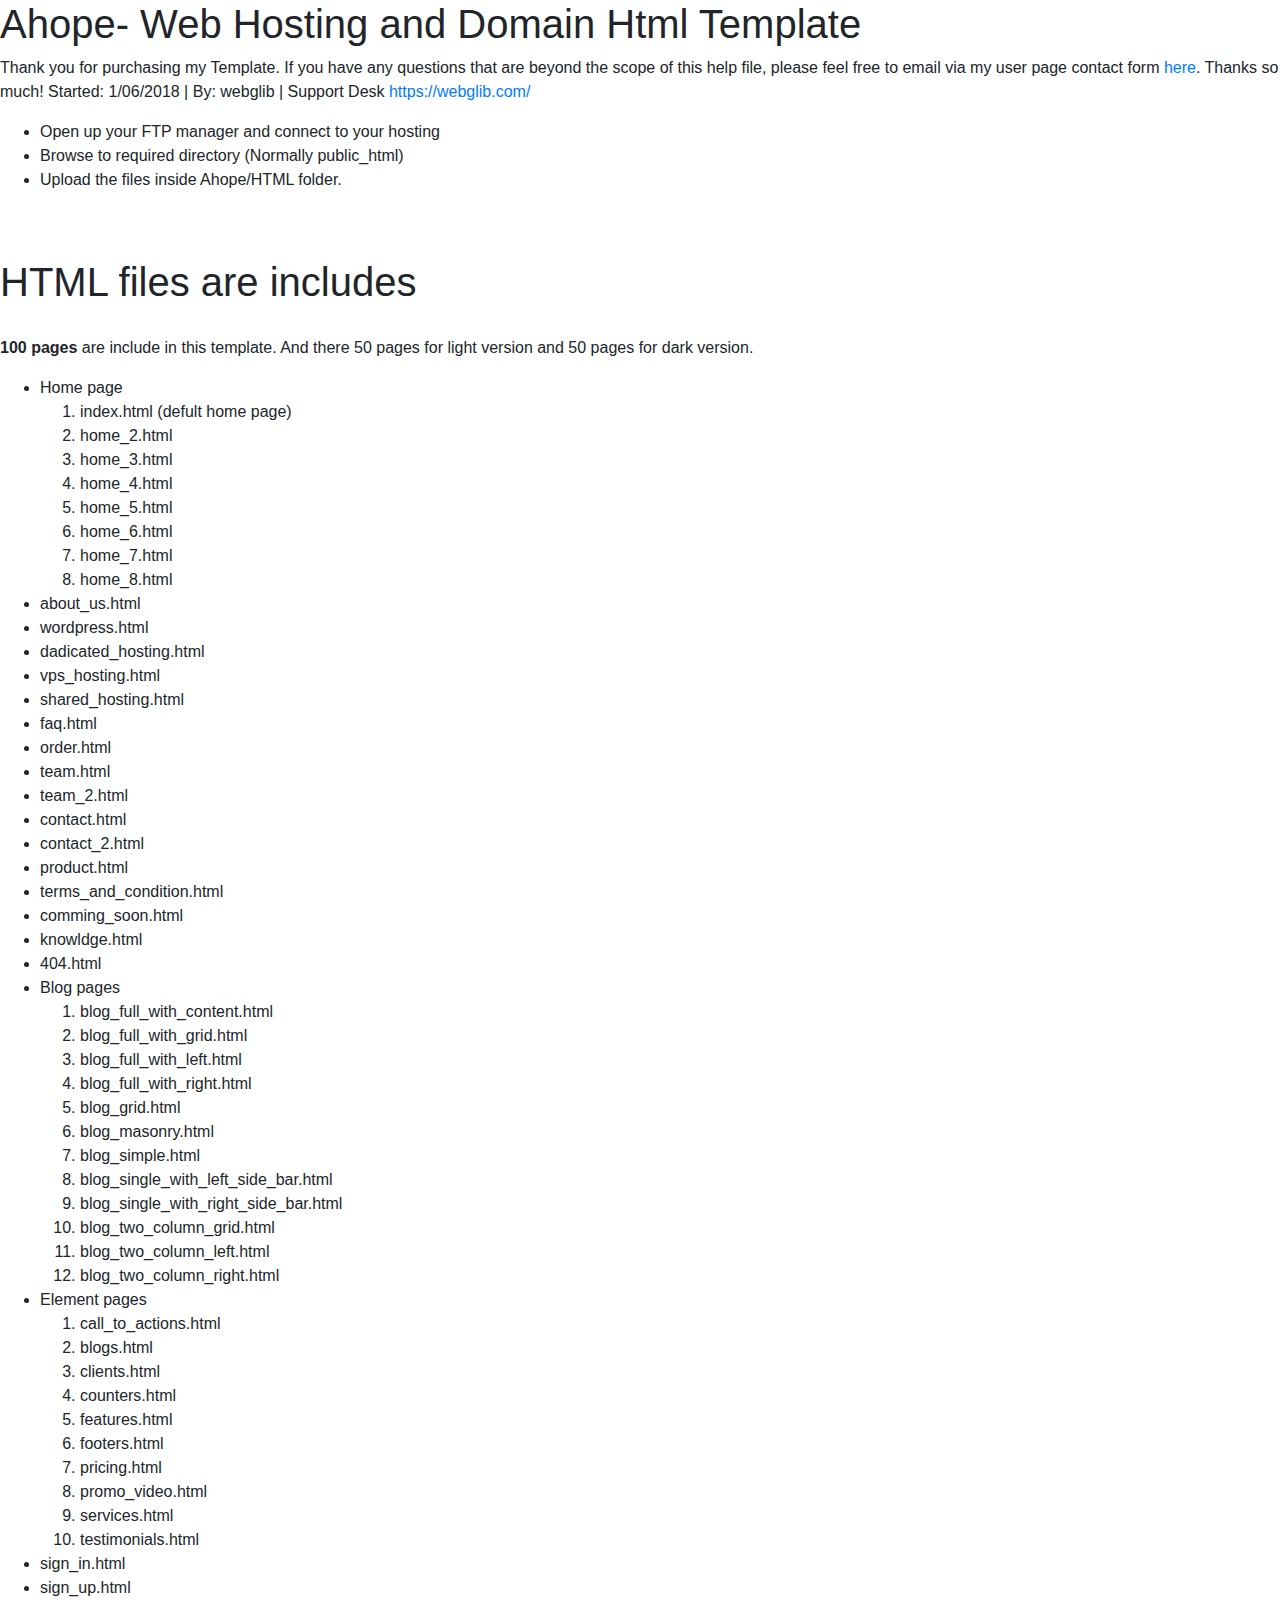
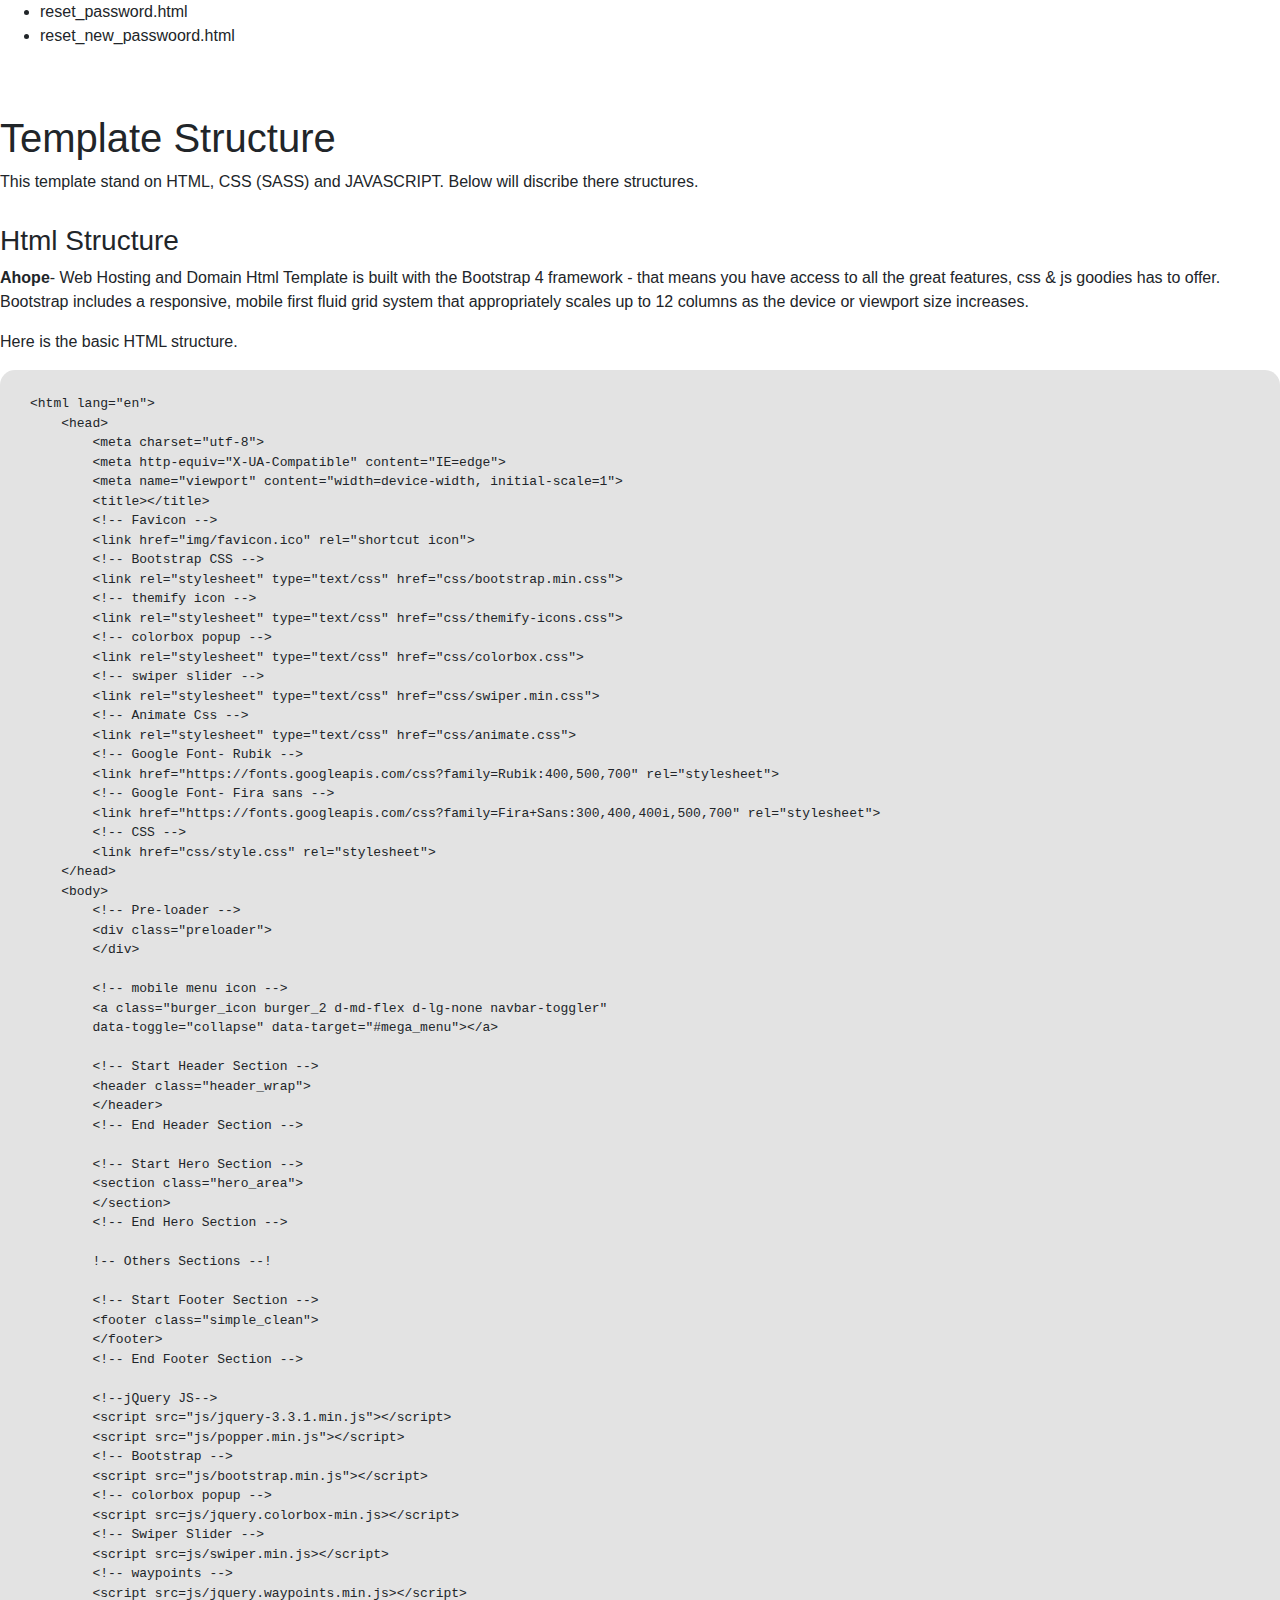
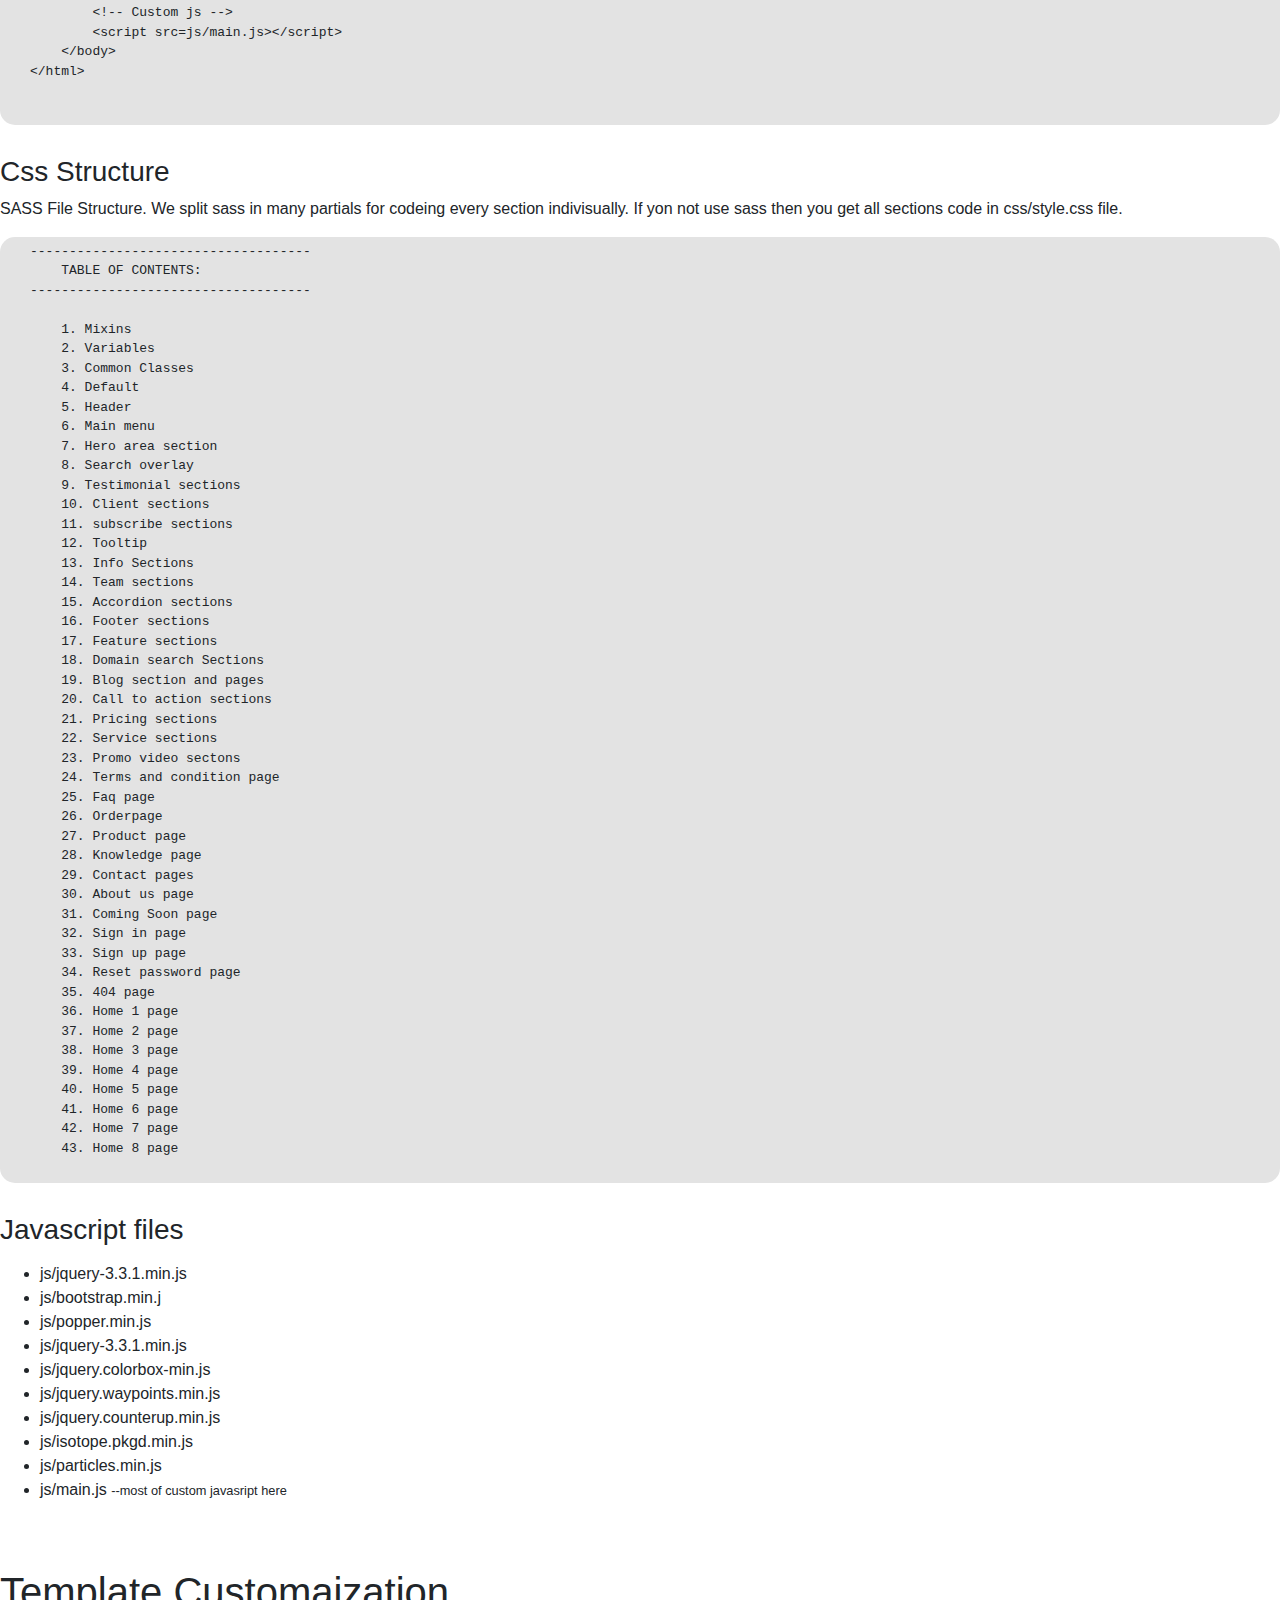
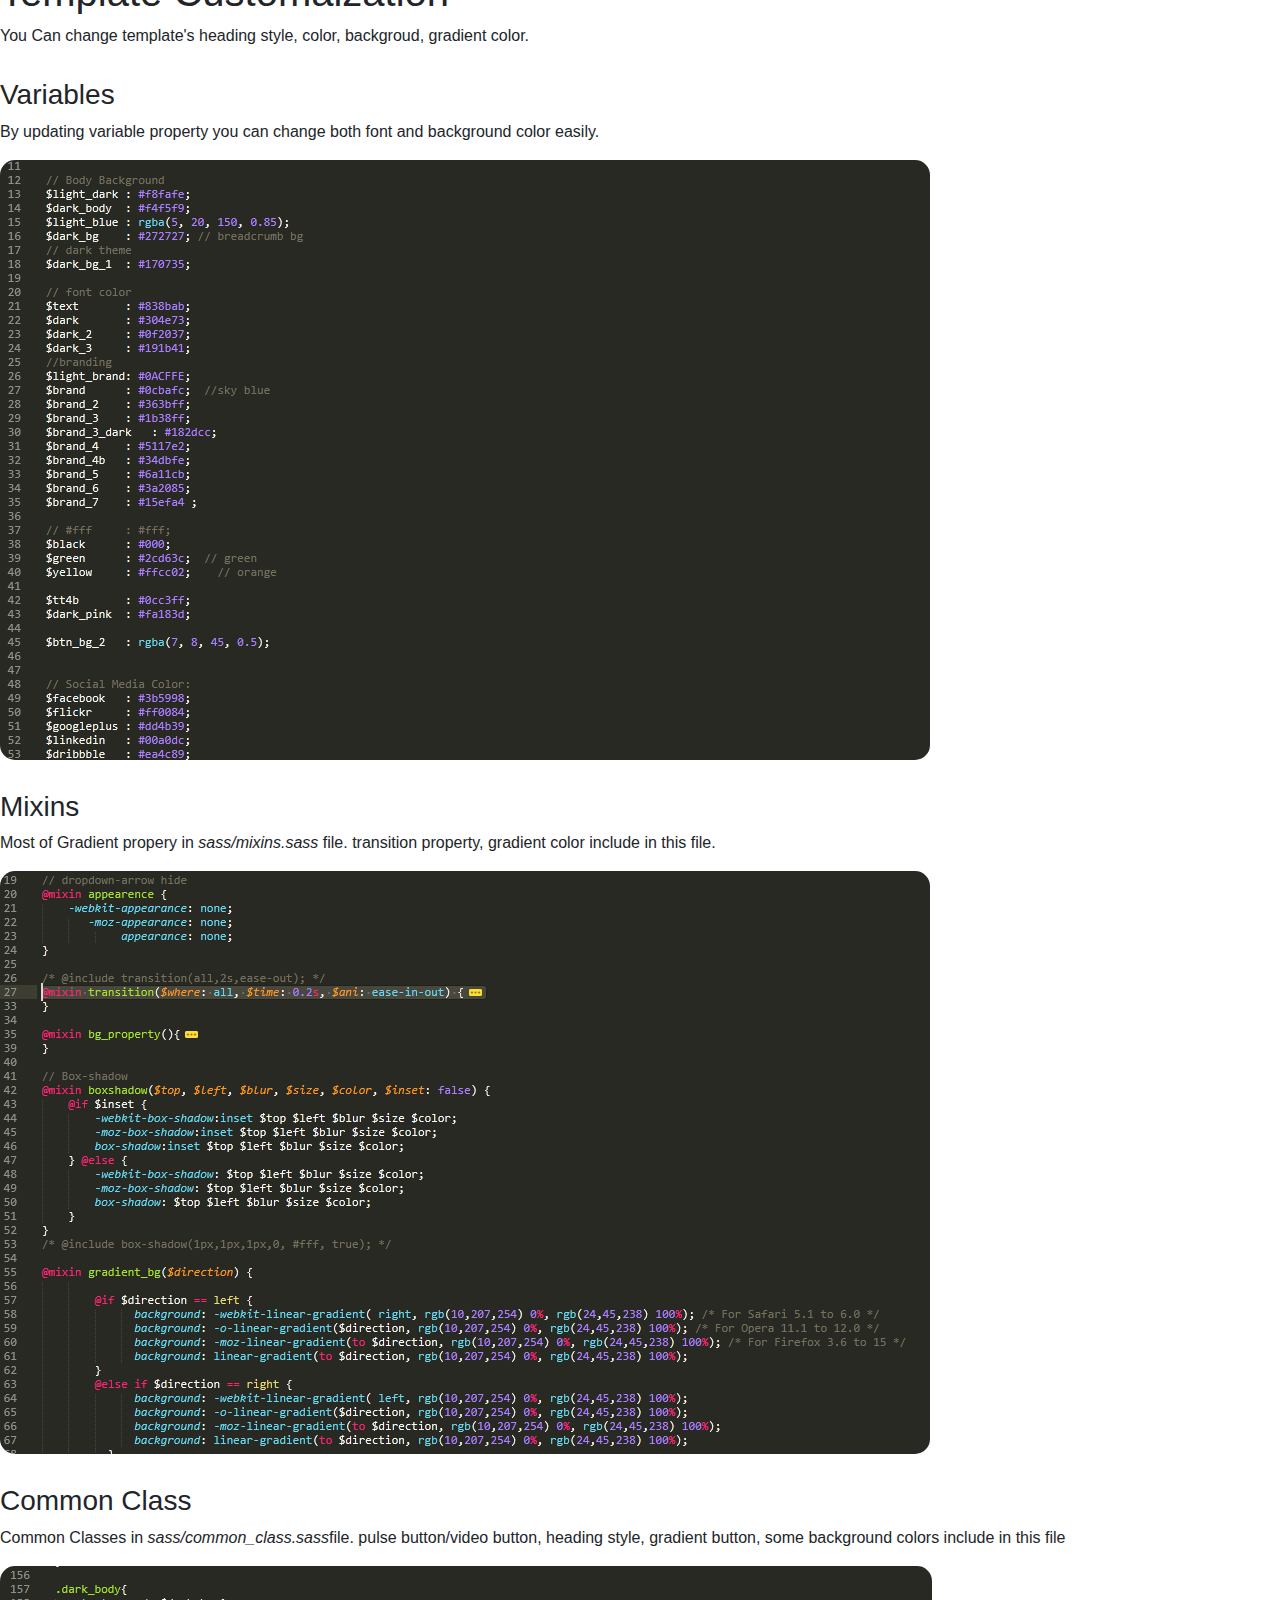
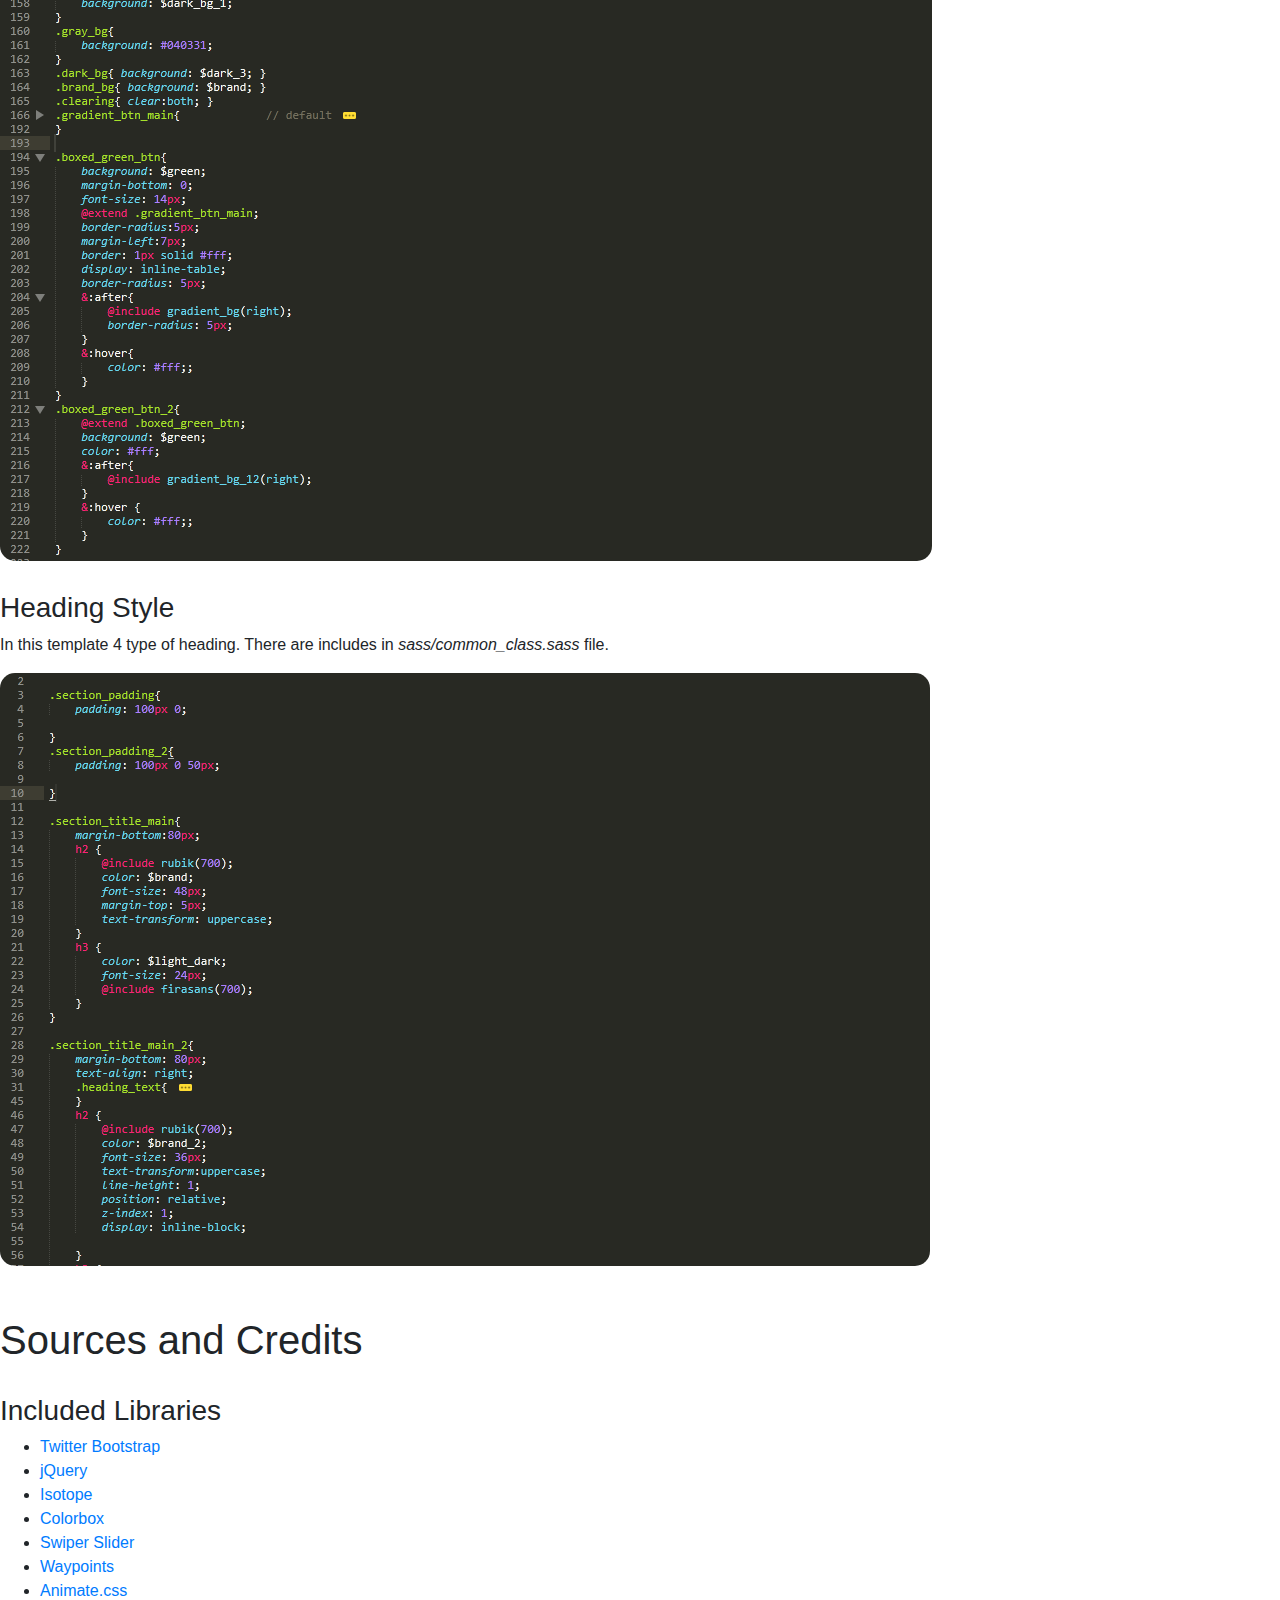
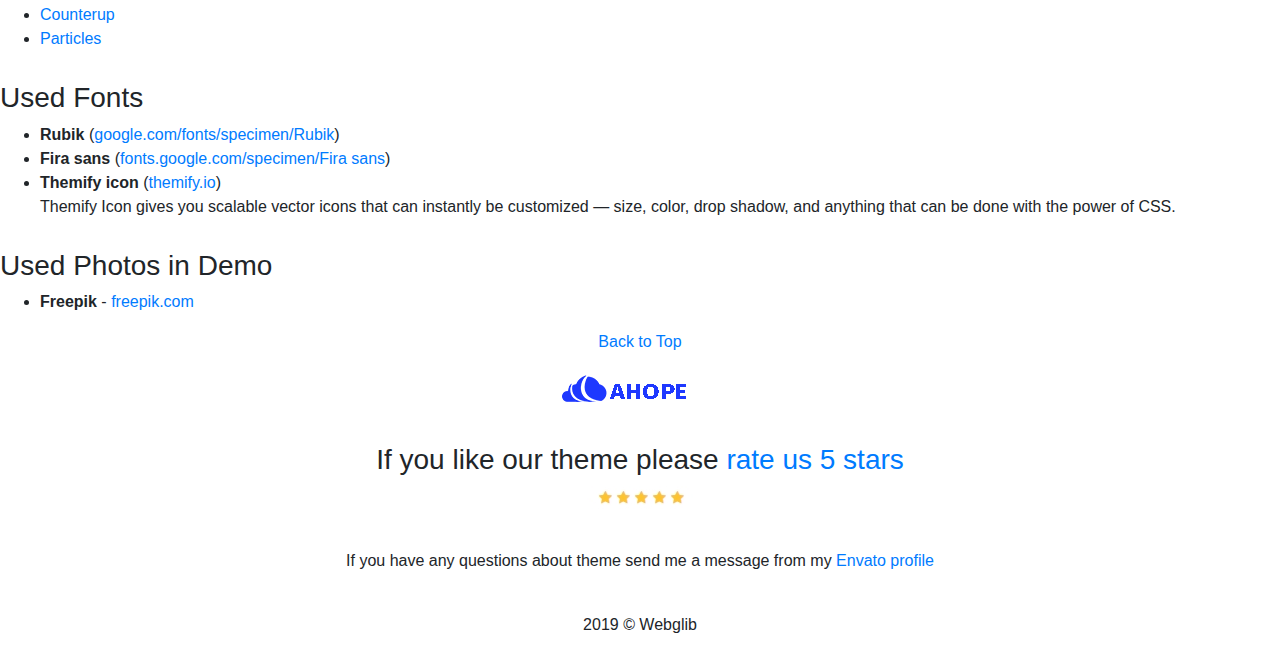
==== index.html @ 8641c1cf "all" ====
﻿<!doctype html>
<html lang="en">
<head>
	<meta charset="utf-8">
	<meta name="viewport" content="width=device-width, initial-scale=1.0">
	<title>Documentation</title>
	<link rel="stylesheet" type="text/css" href="css/bootstrap.min.css">
	<link rel="stylesheet" type="text/css" href="css/themify-icons.css">
	<link rel="stylesheet" type="text/css" href="css/style.css">
	<!-- HTML5 shim, for IE6-8 support of HTML5 elements -->
	<!--[if lt IE 9]>
		<script src="http://html5shim.googlecode.com/svn/trunk/html5.js"></script>
	<![endif]-->
</head>

<body data-spy="scroll">


			<h1>Ahope- Web Hosting and Domain Html Template</h1>
			<p>Thank you for purchasing my Template. If you have any questions that are beyond the scope of this help file, please feel free to email via my user page contact form <a href="#"> here</a>. Thanks so much! Started: 1/06/2018 | By: webglib | Support Desk <a href="#">https://webglib.com/</a></p>
		</div>
	</header>
	<div class="mainmanu">

			<li><a href="#customaization">Customaization</a></li>
			<li><a href="#credits">Sources and Credits</a></li>
		</ul>
	</div>


					</div>
					<ul>
						<li>Open up your FTP manager and connect to your hosting</li>
						<li>Browse to required directory (Normally public_html)</li>
						<li>Upload the files inside Ahope/HTML folder.</li>
					</ul>
				</section>
				<section id="includes">
					<div class="page-header">
						<h1>HTML files are includes</h1>
					</div>
					<p><strong>100 pages</strong> are include in this template. And there 50 pages for light version and 50 pages for dark version.</p>
					<ul>
						<li>
							Home page
							<ol>
								<li>index.html (defult home page)</li>
								<li>home_2.html</li>
								<li>home_3.html</li>
								<li>home_4.html</li>
								<li>home_5.html</li>
								<li>home_6.html</li>
								<li>home_7.html</li>
								<li>home_8.html</li>
							</ol>
						</li>
						<li>about_us.html</li>
						<li>wordpress.html</li>
						<li>dadicated_hosting.html</li>
						<li>vps_hosting.html</li>
						<li>shared_hosting.html</li>
						<li>faq.html</li>
						<li>order.html</li>
						<li>team.html</li>
						<li>team_2.html</li>
						<li>contact.html</li>
						<li>contact_2.html</li>
						<li>product.html</li>
						<li>terms_and_condition.html</li>
						<li>comming_soon.html</li>
						<li>knowldge.html</li>
						<li>404.html</li>
						<li>
							Blog pages
							<ol>
								<li>blog_full_with_content.html</li>
								<li>blog_full_with_grid.html</li>
								<li>blog_full_with_left.html</li>
								<li>blog_full_with_right.html</li>
								<li>blog_grid.html</li>
								<li>blog_masonry.html</li>
								<li>blog_simple.html</li>
								<li>blog_single_with_left_side_bar.html</li>
								<li>blog_single_with_right_side_bar.html</li>
								<li>blog_two_column_grid.html</li>
								<li>blog_two_column_left.html</li>
								<li>blog_two_column_right.html</li>
							</ol>
						</li>
						<li>
							Element pages
							<ol>
								<li>call_to_actions.html</li>
								<li>blogs.html</li>
								<li>clients.html</li>
								<li>counters.html</li>
								<li>features.html</li>
								<li>footers.html</li>
								<li>pricing.html</li>
								<li>promo_video.html</li>
								<li>services.html</li>
								<li>testimonials.html</li>
							</ol>
						</li>
						<li>sign_in.html</li>
						<li>sign_up.html</li>
						<li>reset_password.html</li>
						<li>reset_new_passwoord.html</li>
					</ul>
				</section>
				<section id="structure">
					<div class="page-header">
						<h1>Template Structure</h1>
						<p class="mb-3">This template stand on HTML, CSS (SASS) and JAVASCRIPT. Below will discribe there structures.</p>
					</div>
					<h3 class="sub_header">Html Structure</h3>
					<p><strong>Ahope</strong>- Web Hosting and Domain Html Template is built with the Bootstrap 4 framework - that means you have access to all the great features, css & js goodies has to offer. Bootstrap includes a responsive, mobile first fluid grid system that appropriately scales up to 12 columns as the device or viewport size increases.</p>
					<p>Here is the basic HTML structure.</p>
					<p><pre class="line-numbers language-markup" data-language="markup">
						<code class=" language-markup">
&lt;html lang="en"&gt;
	&lt;head&gt;
		&lt;meta charset="utf-8"&gt;
		&lt;meta http-equiv="X-UA-Compatible" content="IE=edge"&gt;
		&lt;meta name="viewport" content="width=device-width, initial-scale=1"&gt;
		&lt;title&gt;&lt;/title&gt;
		&lt;!-- Favicon --&gt;
		&lt;link href="img/favicon.ico" rel="shortcut icon"&gt;
		&lt;!-- Bootstrap CSS --&gt;
		&lt;link rel="stylesheet" type="text/css" href="css/bootstrap.min.css"&gt;
		&lt;!-- themify icon --&gt;
		&lt;link rel="stylesheet" type="text/css" href="css/themify-icons.css"&gt;
		&lt;!-- colorbox popup --&gt;
		&lt;link rel="stylesheet" type="text/css" href="css/colorbox.css"&gt;
		&lt;!-- swiper slider --&gt;
		&lt;link rel="stylesheet" type="text/css" href="css/swiper.min.css"&gt;
		&lt;!-- Animate Css --&gt;
		&lt;link rel="stylesheet" type="text/css" href="css/animate.css"&gt;
		&lt;!-- Google Font- Rubik --&gt;
		&lt;link href="https://fonts.googleapis.com/css?family=Rubik:400,500,700" rel="stylesheet"&gt;
		&lt;!-- Google Font- Fira sans --&gt;
		&lt;link href="https://fonts.googleapis.com/css?family=Fira+Sans:300,400,400i,500,700" rel="stylesheet"&gt;
		&lt;!-- CSS --&gt;
		&lt;link href="css/style.css" rel="stylesheet"&gt;
	&lt;/head&gt;
	&lt;body&gt;
		&lt;!-- Pre-loader --&gt;
		&lt;div class="preloader"&gt;
		&lt;/div&gt;

		&lt;!-- mobile menu icon --&gt;
		&lt;a class="burger_icon burger_2 d-md-flex d-lg-none navbar-toggler"
		data-toggle="collapse" data-target="#mega_menu"&gt;&lt;/a&gt;

		&lt;!-- Start Header Section --&gt;
		&lt;header class="header_wrap"&gt;
		&lt;/header&gt;
		&lt;!-- End Header Section --&gt;

		&lt;!-- Start Hero Section --&gt;
		&lt;section class="hero_area"&gt;
		&lt;/section&gt;
		&lt;!-- End Hero Section --&gt;

		!-- Others Sections --!

		&lt;!-- Start Footer Section --&gt;
		&lt;footer class="simple_clean"&gt;
		&lt;/footer&gt;
		&lt;!-- End Footer Section --&gt;

		&lt;!--jQuery JS--&gt;
		&lt;script src="js/jquery-3.3.1.min.js"&gt;&lt;/script&gt;
		&lt;script src="js/popper.min.js"&gt;&lt;/script&gt;
		&lt;!-- Bootstrap --&gt;
		&lt;script src="js/bootstrap.min.js"&gt;&lt;/script&gt;
		&lt;!-- colorbox popup --&gt;
		&lt;script src=js/jquery.colorbox-min.js&gt;&lt;/script&gt;
		&lt;!-- Swiper Slider --&gt;
		&lt;script src=js/swiper.min.js&gt;&lt;/script&gt;
		&lt;!-- waypoints --&gt;
		&lt;script src=js/jquery.waypoints.min.js&gt;&lt;/script&gt;
		&lt;!-- Custom js --&gt;
		&lt;script src=js/main.js&gt;&lt;/script&gt;
	&lt;/body&gt;
&lt;/html&gt;
						</code>
					</pre></p>
					<h3 class="sub_header">Css Structure</h3>
					<p>SASS File Structure. We split sass in many partials for codeing every section indivisually. If yon not use sass then you get all sections code in css/style.css file.</p>
<pre>
------------------------------------
	TABLE OF CONTENTS:
------------------------------------

	1. Mixins
	2. Variables
	3. Common Classes
	4. Default
	5. Header
	6. Main menu
	7. Hero area section
	8. Search overlay
	9. Testimonial sections
	10. Client sections
	11. subscribe sections
	12. Tooltip
	13. Info Sections
	14. Team sections
	15. Accordion sections
	16. Footer sections
	17. Feature sections
	18. Domain search Sections
	19. Blog section and pages
	20. Call to action sections
	21. Pricing sections
	22. Service sections
	23. Promo video sectons
	24. Terms and condition page
	25. Faq page
	26. Orderpage
	27. Product page
	28. Knowledge page
	29. Contact pages
	30. About us page
	31. Coming Soon page
	32. Sign in page
	33. Sign up page
	34. Reset password page
	35. 404 page
	36. Home 1 page
	37. Home 2 page
	38. Home 3 page
	39. Home 4 page
	40. Home 5 page
	41. Home 6 page
	42. Home 7 page
	43. Home 8 page

</pre>
					<h3 class="sub_header">Javascript files</h3>
					<p></p>
					<ul>
						<li>js/jquery-3.3.1.min.js</li>
						<li>js/bootstrap.min.j</li>
						<li>js/popper.min.js</li>
						<li>js/jquery-3.3.1.min.js</li>
						<li>js/jquery.colorbox-min.js</li>
						<li>js/jquery.waypoints.min.js</li>
						<li>js/jquery.counterup.min.js</li>
						<li>js/isotope.pkgd.min.js</li>
						<li>js/particles.min.js</li>
						<li>js/main.js <small>--most of custom javasript here</small></li>
					</ul>
				</section>

				<section id="customaization">
					<div class="page-header">
						<h1>Template Customaization</h1>
						<p>You Can change template's heading style, color, backgroud, gradient color.</p>
					</div>

					<h3 class="sub_header">Variables</h3>
					<p>By updating variable property you can change both font and background color easily.</p>
			        <img class="ref_img" src="img/variables.png" alt="image">
					<h3 class="sub_header">Mixins</h3>
					<p>Most of Gradient propery in <i>sass/mixins.sass</i> file. transition property, gradient color include in this file.</p>
			        <img class="ref_img" src="img/mixins.png" alt="image">
			        <h3 class="sub_header">Common Class</h3>
					<p>Common Classes in <i>sass/common_class.sass</i>file. pulse button/video button, heading style, gradient button, some background colors include in this file</p>
			        <img class="ref_img" src="img/common_class.png" alt="image">
			        <h3 class="sub_header">Heading Style</h3>
					<p>In this template 4 type of heading. There are includes in <i>sass/common_class.sass</i> file.</p>
			        <img class="ref_img" src="img/heading_style.png" alt="image">
				</section>
				<section id="credits">
					<div class="page-header">
						<h1>Sources and Credits</h1>
					</div>

					<h3 class="sub_header">Included Libraries</h3>
		            <ul>
		            	<li><a href="https://getbootstrap.com/" target="_blank">Twitter Bootstrap</a></li>
		            	<li><a href="https://jquery.com/download/" target="_blank">jQuery</a></li>
		            	<li><a href="https://isotope.metafizzy.co/" target="_blank">Isotope</a></li>
		            	<li><a href="https://www.jacklmoore.com/colorbox/" target="_blank">Colorbox</a></li>
		            	<li><a href="https://idangero.us/swiper/" target="_blank">Swiper Slider</a></li>
		            	<li><a href="https://github.com/imakewebthings/waypoints" target="_blank">Waypoints</a></li>
		            	<li><a href="https://daneden.github.io/animate.css/" target="_blank">Animate.css</a></li>
		            	<li><a href="http://bfintal.github.io/Counter-Up/demo/demo.html" target="_blank">Counterup</a></li>
		            	<li><a href="https://vincentgarreau.com/particles.js/" target="_blank">Particles</a></li>
		            </ul>
					<h3 class="sub_header">Used Fonts</h3>
					<ul>
						<li><b>Rubik</b> (<a href="https://fonts.google.com/specimen/Rubik" target="_blank">google.com/fonts/specimen/Rubik</a>)</li>
						<li><b>Fira sans</b> (<a href="https://fonts.google.com/specimen/Fira+Sans" target="_blank">fonts.google.com/specimen/Fira sans</a>)</li>
						<li><b>Themify icon</b> (<a href="https://themify.me/themify-icons" target="_blank">themify.io</a>) <br>Themify Icon gives you scalable vector icons that can instantly be customized — size, color, drop shadow, and anything that can be done with the power of CSS.</li>
					</ul>
			        <h3 class="sub_header">Used Photos in Demo</h3>
					<ul>
						<li><b>Freepik</b> - <a href="http://www.freepik.com/" target="_blank">freepik.com</a></li>
					</ul>
				</section>

			</div>
		</div>
	</div>


	<footer class="footer">
		<div class="container-fluid">
			<div class="row">
				<div class="col-md-12 text-center">
					<p><a href="#">Back to Top</a></p>
					<a href="#"><img src="img/logo_3.png" alt="logo"></a>
					<h3 class="sub_header">If you like our theme please <a target="_blank" href="https://themeforest.net/user/webglib/portfolio">rate us 5 stars</a></h3>
					<p><img src="img/f1.jpg" alt=""></p>
					<br>
					<p>If you have any questions about theme send me a message from my <a href="https://themeforest.net/user/webglib/portfolio" target="_blank">Envato profile</a></p>
					<br>
					<p>2019 &copy; Webglib</p>
				</div>
			</div>
		</div>
	</footer>


	<!-- Placed at the end of the document so the pages load faster -->
	<script src="js/jquery-3.3.1.min.js"></script>
	<script src="js/bootstrap.min.js"></script>
	<script src="js/popper.min.js"></script>
	<script src="js/swiper.min.js"></script>
	<script src="js/main.js"></script>
	<script>
		  jQuery(document).ready(function($){
	        $(window).scroll(function() {
	          // declare variable
	          var topPos = $(this).scrollTop();

	          // if user scrolls down - show scroll to top button
	          if (topPos > 250) {
	            $('.mainmanu').addClass('scrollon');

	          } else {
	            $('.mainmanu').removeClass('scrollon');
	          }
	        });
	       });
	</script>
</body>
</html>
---- css/themify-icons.css ----
@font-face {
	font-family: 'themify';
	src:url('../fonts/themify.eot?-fvbane');
	src:url('../fonts/themify.eot?#iefix-fvbane') format('embedded-opentype'),
		url('../fonts/themify.woff?-fvbane') format('woff'),
		url('../fonts/themify.ttf?-fvbane') format('truetype'),
		url('../fonts/themify.svg?-fvbane#themify') format('svg');
	font-weight: normal;
	font-style: normal;
}

[class^="ti-"], [class*=" ti-"] {
	font-family: 'themify';
	speak: none;
	font-style: normal;
	font-weight: normal;
	font-variant: normal;
	text-transform: none;
	line-height: 1;

	/* Better Font Rendering =========== */
	-webkit-font-smoothing: antialiased;
	-moz-osx-font-smoothing: grayscale;
}

.ti-wand:before {
	content: "\e600";
}
.ti-volume:before {
	content: "\e601";
}
.ti-user:before {
	content: "\e602";
}
.ti-unlock:before {
	content: "\e603";
}
.ti-unlink:before {
	content: "\e604";
}
.ti-trash:before {
	content: "\e605";
}
.ti-thought:before {
	content: "\e606";
}
.ti-target:before {
	content: "\e607";
}
.ti-tag:before {
	content: "\e608";
}
.ti-tablet:before {
	content: "\e609";
}
.ti-star:before {
	content: "\e60a";
}
.ti-spray:before {
	content: "\e60b";
}
.ti-signal:before {
	content: "\e60c";
}
.ti-shopping-cart:before {
	content: "\e60d";
}
.ti-shopping-cart-full:before {
	content: "\e60e";
}
.ti-settings:before {
	content: "\e60f";
}
.ti-search:before {
	content: "\e610";
}
.ti-zoom-in:before {
	content: "\e611";
}
.ti-zoom-out:before {
	content: "\e612";
}
.ti-cut:before {
	content: "\e613";
}
.ti-ruler:before {
	content: "\e614";
}
.ti-ruler-pencil:before {
	content: "\e615";
}
.ti-ruler-alt:before {
	content: "\e616";
}
.ti-bookmark:before {
	content: "\e617";
}
.ti-bookmark-alt:before {
	content: "\e618";
}
.ti-reload:before {
	content: "\e619";
}
.ti-plus:before {
	content: "\e61a";
}
.ti-pin:before {
	content: "\e61b";
}
.ti-pencil:before {
	content: "\e61c";
}
.ti-pencil-alt:before {
	content: "\e61d";
}
.ti-paint-roller:before {
	content: "\e61e";
}
.ti-paint-bucket:before {
	content: "\e61f";
}
.ti-na:before {
	content: "\e620";
}
.ti-mobile:before {
	content: "\e621";
}
.ti-minus:before {
	content: "\e622";
}
.ti-medall:before {
	content: "\e623";
}
.ti-medall-alt:before {
	content: "\e624";
}
.ti-marker:before {
	content: "\e625";
}
.ti-marker-alt:before {
	content: "\e626";
}
.ti-arrow-up:before {
	content: "\e627";
}
.ti-arrow-right:before {
	content: "\e628";
}
.ti-arrow-left:before {
	content: "\e629";
}
.ti-arrow-down:before {
	content: "\e62a";
}
.ti-lock:before {
	content: "\e62b";
}
.ti-location-arrow:before {
	content: "\e62c";
}
.ti-link:before {
	content: "\e62d";
}
.ti-layout:before {
	content: "\e62e";
}
.ti-layers:before {
	content: "\e62f";
}
.ti-layers-alt:before {
	content: "\e630";
}
.ti-key:before {
	content: "\e631";
}
.ti-import:before {
	content: "\e632";
}
.ti-image:before {
	content: "\e633";
}
.ti-heart:before {
	content: "\e634";
}
.ti-heart-broken:before {
	content: "\e635";
}
.ti-hand-stop:before {
	content: "\e636";
}
.ti-hand-open:before {
	content: "\e637";
}
.ti-hand-drag:before {
	content: "\e638";
}
.ti-folder:before {
	content: "\e639";
}
.ti-flag:before {
	content: "\e63a";
}
.ti-flag-alt:before {
	content: "\e63b";
}
.ti-flag-alt-2:before {
	content: "\e63c";
}
.ti-eye:before {
	content: "\e63d";
}
.ti-export:before {
	content: "\e63e";
}
.ti-exchange-vertical:before {
	content: "\e63f";
}
.ti-desktop:before {
	content: "\e640";
}
.ti-cup:before {
	content: "\e641";
}
.ti-crown:before {
	content: "\e642";
}
.ti-comments:before {
	content: "\e643";
}
.ti-comment:before {
	content: "\e644";
}
.ti-comment-alt:before {
	content: "\e645";
}
.ti-close:before {
	content: "\e646";
}
.ti-clip:before {
	content: "\e647";
}
.ti-angle-up:before {
	content: "\e648";
}
.ti-angle-right:before {
	content: "\e649";
}
.ti-angle-left:before {
	content: "\e64a";
}
.ti-angle-down:before {
	content: "\e64b";
}
.ti-check:before {
	content: "\e64c";
}
.ti-check-box:before {
	content: "\e64d";
}
.ti-camera:before {
	content: "\e64e";
}
.ti-announcement:before {
	content: "\e64f";
}
.ti-brush:before {
	content: "\e650";
}
.ti-briefcase:before {
	content: "\e651";
}
.ti-bolt:before {
	content: "\e652";
}
.ti-bolt-alt:before {
	content: "\e653";
}
.ti-blackboard:before {
	content: "\e654";
}
.ti-bag:before {
	content: "\e655";
}
.ti-move:before {
	content: "\e656";
}
.ti-arrows-vertical:before {
	content: "\e657";
}
.ti-arrows-horizontal:before {
	content: "\e658";
}
.ti-fullscreen:before {
	content: "\e659";
}
.ti-arrow-top-right:before {
	content: "\e65a";
}
.ti-arrow-top-left:before {
	content: "\e65b";
}
.ti-arrow-circle-up:before {
	content: "\e65c";
}
.ti-arrow-circle-right:before {
	content: "\e65d";
}
.ti-arrow-circle-left:before {
	content: "\e65e";
}
.ti-arrow-circle-down:before {
	content: "\e65f";
}
.ti-angle-double-up:before {
	content: "\e660";
}
.ti-angle-double-right:before {
	content: "\e661";
}
.ti-angle-double-left:before {
	content: "\e662";
}
.ti-angle-double-down:before {
	content: "\e663";
}
.ti-zip:before {
	content: "\e664";
}
.ti-world:before {
	content: "\e665";
}
.ti-wheelchair:before {
	content: "\e666";
}
.ti-view-list:before {
	content: "\e667";
}
.ti-view-list-alt:before {
	content: "\e668";
}
.ti-view-grid:before {
	content: "\e669";
}
.ti-uppercase:before {
	content: "\e66a";
}
.ti-upload:before {
	content: "\e66b";
}
.ti-underline:before {
	content: "\e66c";
}
.ti-truck:before {
	content: "\e66d";
}
.ti-timer:before {
	content: "\e66e";
}
.ti-ticket:before {
	content: "\e66f";
}
.ti-thumb-up:before {
	content: "\e670";
}
.ti-thumb-down:before {
	content: "\e671";
}
.ti-text:before {
	content: "\e672";
}
.ti-stats-up:before {
	content: "\e673";
}
.ti-stats-down:before {
	content: "\e674";
}
.ti-split-v:before {
	content: "\e675";
}
.ti-split-h:before {
	content: "\e676";
}
.ti-smallcap:before {
	content: "\e677";
}
.ti-shine:before {
	content: "\e678";
}
.ti-shift-right:before {
	content: "\e679";
}
.ti-shift-left:before {
	content: "\e67a";
}
.ti-shield:before {
	content: "\e67b";
}
.ti-notepad:before {
	content: "\e67c";
}
.ti-server:before {
	content: "\e67d";
}
.ti-quote-right:before {
	content: "\e67e";
}
.ti-quote-left:before {
	content: "\e67f";
}
.ti-pulse:before {
	content: "\e680";
}
.ti-printer:before {
	content: "\e681";
}
.ti-power-off:before {
	content: "\e682";
}
.ti-plug:before {
	content: "\e683";
}
.ti-pie-chart:before {
	content: "\e684";
}
.ti-paragraph:before {
	content: "\e685";
}
.ti-panel:before {
	content: "\e686";
}
.ti-package:before {
	content: "\e687";
}
.ti-music:before {
	content: "\e688";
}
.ti-music-alt:before {
	content: "\e689";
}
.ti-mouse:before {
	content: "\e68a";
}
.ti-mouse-alt:before {
	content: "\e68b";
}
.ti-money:before {
	content: "\e68c";
}
.ti-microphone:before {
	content: "\e68d";
}
.ti-menu:before {
	content: "\e68e";
}
.ti-menu-alt:before {
	content: "\e68f";
}
.ti-map:before {
	content: "\e690";
}
.ti-map-alt:before {
	content: "\e691";
}
.ti-loop:before {
	content: "\e692";
}
.ti-location-pin:before {
	content: "\e693";
}
.ti-list:before {
	content: "\e694";
}
.ti-light-bulb:before {
	content: "\e695";
}
.ti-Italic:before {
	content: "\e696";
}
.ti-info:before {
	content: "\e697";
}
.ti-infinite:before {
	content: "\e698";
}
.ti-id-badge:before {
	content: "\e699";
}
.ti-hummer:before {
	content: "\e69a";
}
.ti-home:before {
	content: "\e69b";
}
.ti-help:before {
	content: "\e69c";
}
.ti-headphone:before {
	content: "\e69d";
}
.ti-harddrives:before {
	content: "\e69e";
}
.ti-harddrive:before {
	content: "\e69f";
}
.ti-gift:before {
	content: "\e6a0";
}
.ti-game:before {
	content: "\e6a1";
}
.ti-filter:before {
	content: "\e6a2";
}
.ti-files:before {
	content: "\e6a3";
}
.ti-file:before {
	content: "\e6a4";
}
.ti-eraser:before {
	content: "\e6a5";
}
.ti-envelope:before {
	content: "\e6a6";
}
.ti-download:before {
	content: "\e6a7";
}
.ti-direction:before {
	content: "\e6a8";
}
.ti-direction-alt:before {
	content: "\e6a9";
}
.ti-dashboard:before {
	content: "\e6aa";
}
.ti-control-stop:before {
	content: "\e6ab";
}
.ti-control-shuffle:before {
	content: "\e6ac";
}
.ti-control-play:before {
	content: "\e6ad";
}
.ti-control-pause:before {
	content: "\e6ae";
}
.ti-control-forward:before {
	content: "\e6af";
}
.ti-control-backward:before {
	content: "\e6b0";
}
.ti-cloud:before {
	content: "\e6b1";
}
.ti-cloud-up:before {
	content: "\e6b2";
}
.ti-cloud-down:before {
	content: "\e6b3";
}
.ti-clipboard:before {
	content: "\e6b4";
}
.ti-car:before {
	content: "\e6b5";
}
.ti-calendar:before {
	content: "\e6b6";
}
.ti-book:before {
	content: "\e6b7";
}
.ti-bell:before {
	content: "\e6b8";
}
.ti-basketball:before {
	content: "\e6b9";
}
.ti-bar-chart:before {
	content: "\e6ba";
}
.ti-bar-chart-alt:before {
	content: "\e6bb";
}
.ti-back-right:before {
	content: "\e6bc";
}
.ti-back-left:before {
	content: "\e6bd";
}
.ti-arrows-corner:before {
	content: "\e6be";
}
.ti-archive:before {
	content: "\e6bf";
}
.ti-anchor:before {
	content: "\e6c0";
}
.ti-align-right:before {
	content: "\e6c1";
}
.ti-align-left:before {
	content: "\e6c2";
}
.ti-align-justify:before {
	content: "\e6c3";
}
.ti-align-center:before {
	content: "\e6c4";
}
.ti-alert:before {
	content: "\e6c5";
}
.ti-alarm-clock:before {
	content: "\e6c6";
}
.ti-agenda:before {
	content: "\e6c7";
}
.ti-write:before {
	content: "\e6c8";
}
.ti-window:before {
	content: "\e6c9";
}
.ti-widgetized:before {
	content: "\e6ca";
}
.ti-widget:before {
	content: "\e6cb";
}
.ti-widget-alt:before {
	content: "\e6cc";
}
.ti-wallet:before {
	content: "\e6cd";
}
.ti-video-clapper:before {
	content: "\e6ce";
}
.ti-video-camera:before {
	content: "\e6cf";
}
.ti-vector:before {
	content: "\e6d0";
}
.ti-themify-logo:before {
	content: "\e6d1";
}
.ti-themify-favicon:before {
	content: "\e6d2";
}
.ti-themify-favicon-alt:before {
	content: "\e6d3";
}
.ti-support:before {
	content: "\e6d4";
}
.ti-stamp:before {
	content: "\e6d5";
}
.ti-split-v-alt:before {
	content: "\e6d6";
}
.ti-slice:before {
	content: "\e6d7";
}
.ti-shortcode:before {
	content: "\e6d8";
}
.ti-shift-right-alt:before {
	content: "\e6d9";
}
.ti-shift-left-alt:before {
	content: "\e6da";
}
.ti-ruler-alt-2:before {
	content: "\e6db";
}
.ti-receipt:before {
	content: "\e6dc";
}
.ti-pin2:before {
	content: "\e6dd";
}
.ti-pin-alt:before {
	content: "\e6de";
}
.ti-pencil-alt2:before {
	content: "\e6df";
}
.ti-palette:before {
	content: "\e6e0";
}
.ti-more:before {
	content: "\e6e1";
}
.ti-more-alt:before {
	content: "\e6e2";
}
.ti-microphone-alt:before {
	content: "\e6e3";
}
.ti-magnet:before {
	content: "\e6e4";
}
.ti-line-double:before {
	content: "\e6e5";
}
.ti-line-dotted:before {
	content: "\e6e6";
}
.ti-line-dashed:before {
	content: "\e6e7";
}
.ti-layout-width-full:before {
	content: "\e6e8";
}
.ti-layout-width-default:before {
	content: "\e6e9";
}
.ti-layout-width-default-alt:before {
	content: "\e6ea";
}
.ti-layout-tab:before {
	content: "\e6eb";
}
.ti-layout-tab-window:before {
	content: "\e6ec";
}
.ti-layout-tab-v:before {
	content: "\e6ed";
}
.ti-layout-tab-min:before {
	content: "\e6ee";
}
.ti-layout-slider:before {
	content: "\e6ef";
}
.ti-layout-slider-alt:before {
	content: "\e6f0";
}
.ti-layout-sidebar-right:before {
	content: "\e6f1";
}
.ti-layout-sidebar-none:before {
	content: "\e6f2";
}
.ti-layout-sidebar-left:before {
	content: "\e6f3";
}
.ti-layout-placeholder:before {
	content: "\e6f4";
}
.ti-layout-menu:before {
	content: "\e6f5";
}
.ti-layout-menu-v:before {
	content: "\e6f6";
}
.ti-layout-menu-separated:before {
	content: "\e6f7";
}
.ti-layout-menu-full:before {
	content: "\e6f8";
}
.ti-layout-media-right-alt:before {
	content: "\e6f9";
}
.ti-layout-media-right:before {
	content: "\e6fa";
}
.ti-layout-media-overlay:before {
	content: "\e6fb";
}
.ti-layout-media-overlay-alt:before {
	content: "\e6fc";
}
.ti-layout-media-overlay-alt-2:before {
	content: "\e6fd";
}
.ti-layout-media-left-alt:before {
	content: "\e6fe";
}
.ti-layout-media-left:before {
	content: "\e6ff";
}
.ti-layout-media-center-alt:before {
	content: "\e700";
}
.ti-layout-media-center:before {
	content: "\e701";
}
.ti-layout-list-thumb:before {
	content: "\e702";
}
.ti-layout-list-thumb-alt:before {
	content: "\e703";
}
.ti-layout-list-post:before {
	content: "\e704";
}
.ti-layout-list-large-image:before {
	content: "\e705";
}
.ti-layout-line-solid:before {
	content: "\e706";
}
.ti-layout-grid4:before {
	content: "\e707";
}
.ti-layout-grid3:before {
	content: "\e708";
}
.ti-layout-grid2:before {
	content: "\e709";
}
.ti-layout-grid2-thumb:before {
	content: "\e70a";
}
.ti-layout-cta-right:before {
	content: "\e70b";
}
.ti-layout-cta-left:before {
	content: "\e70c";
}
.ti-layout-cta-center:before {
	content: "\e70d";
}
.ti-layout-cta-btn-right:before {
	content: "\e70e";
}
.ti-layout-cta-btn-left:before {
	content: "\e70f";
}
.ti-layout-column4:before {
	content: "\e710";
}
.ti-layout-column3:before {
	content: "\e711";
}
.ti-layout-column2:before {
	content: "\e712";
}
.ti-layout-accordion-separated:before {
	content: "\e713";
}
.ti-layout-accordion-merged:before {
	content: "\e714";
}
.ti-layout-accordion-list:before {
	content: "\e715";
}
.ti-ink-pen:before {
	content: "\e716";
}
.ti-info-alt:before {
	content: "\e717";
}
.ti-help-alt:before {
	content: "\e718";
}
.ti-headphone-alt:before {
	content: "\e719";
}
.ti-hand-point-up:before {
	content: "\e71a";
}
.ti-hand-point-right:before {
	content: "\e71b";
}
.ti-hand-point-left:before {
	content: "\e71c";
}
.ti-hand-point-down:before {
	content: "\e71d";
}
.ti-gallery:before {
	content: "\e71e";
}
.ti-face-smile:before {
	content: "\e71f";
}
.ti-face-sad:before {
	content: "\e720";
}
.ti-credit-card:before {
	content: "\e721";
}
.ti-control-skip-forward:before {
	content: "\e722";
}
.ti-control-skip-backward:before {
	content: "\e723";
}
.ti-control-record:before {
	content: "\e724";
}
.ti-control-eject:before {
	content: "\e725";
}
.ti-comments-smiley:before {
	content: "\e726";
}
.ti-brush-alt:before {
	content: "\e727";
}
.ti-youtube:before {
	content: "\e728";
}
.ti-vimeo:before {
	content: "\e729";
}
.ti-twitter:before {
	content: "\e72a";
}
.ti-time:before {
	content: "\e72b";
}
.ti-tumblr:before {
	content: "\e72c";
}
.ti-skype:before {
	content: "\e72d";
}
.ti-share:before {
	content: "\e72e";
}
.ti-share-alt:before {
	content: "\e72f";
}
.ti-rocket:before {
	content: "\e730";
}
.ti-pinterest:before {
	content: "\e731";
}
.ti-new-window:before {
	content: "\e732";
}
.ti-microsoft:before {
	content: "\e733";
}
.ti-list-ol:before {
	content: "\e734";
}
.ti-linkedin:before {
	content: "\e735";
}
.ti-layout-sidebar-2:before {
	content: "\e736";
}
.ti-layout-grid4-alt:before {
	content: "\e737";
}
.ti-layout-grid3-alt:before {
	content: "\e738";
}
.ti-layout-grid2-alt:before {
	content: "\e739";
}
.ti-layout-column4-alt:before {
	content: "\e73a";
}
.ti-layout-column3-alt:before {
	content: "\e73b";
}
.ti-layout-column2-alt:before {
	content: "\e73c";
}
.ti-instagram:before {
	content: "\e73d";
}
.ti-google:before {
	content: "\e73e";
}
.ti-github:before {
	content: "\e73f";
}
.ti-flickr:before {
	content: "\e740";
}
.ti-facebook:before {
	content: "\e741";
}
.ti-dropbox:before {
	content: "\e742";
}
.ti-dribbble:before {
	content: "\e743";
}
.ti-apple:before {
	content: "\e744";
}
.ti-android:before {
	content: "\e745";
}
.ti-save:before {
	content: "\e746";
}
.ti-save-alt:before {
	content: "\e747";
}
.ti-yahoo:before {
	content: "\e748";
}
.ti-wordpress:before {
	content: "\e749";
}
.ti-vimeo-alt:before {
	content: "\e74a";
}
.ti-twitter-alt:before {
	content: "\e74b";
}
.ti-tumblr-alt:before {
	content: "\e74c";
}
.ti-trello:before {
	content: "\e74d";
}
.ti-stack-overflow:before {
	content: "\e74e";
}
.ti-soundcloud:before {
	content: "\e74f";
}
.ti-sharethis:before {
	content: "\e750";
}
.ti-sharethis-alt:before {
	content: "\e751";
}
.ti-reddit:before {
	content: "\e752";
}
.ti-pinterest-alt:before {
	content: "\e753";
}
.ti-microsoft-alt:before {
	content: "\e754";
}
.ti-linux:before {
	content: "\e755";
}
.ti-jsfiddle:before {
	content: "\e756";
}
.ti-joomla:before {
	content: "\e757";
}
.ti-html5:before {
	content: "\e758";
}
.ti-flickr-alt:before {
	content: "\e759";
}
.ti-email:before {
	content: "\e75a";
}
.ti-drupal:before {
	content: "\e75b";
}
.ti-dropbox-alt:before {
	content: "\e75c";
}
.ti-css3:before {
	content: "\e75d";
}
.ti-rss:before {
	content: "\e75e";
}
.ti-rss-alt:before {
	content: "\e75f";
}
---- css/style.css ----
/* Add additional stylesheets below
-------------------------------------------------- */
/*
  Bootstrap's documentation styles
  Special styles for presenting Bootstrap's documentation and examples
*/



/* Body and structure
-------------------------------------------------- */

body {
  position: relative;
}

/* Code in headings */
h3 code {
  font-size: 14px;
  font-weight: normal;
}


/* Tweak navbar brand link to be super sleek
-------------------------------------------------- */
header#overview {
    position: relative;
    text-align: center;
}

body > .navbar {
  font-size: 14px;
}

.mainmanu{
  position: fixed;
  width: 250px;
  background: #000;
  top: 50%;
  transform: translate(0%, -50%);
  z-index: 9;
  padding: 30px;
  left: 10px;
  border-radius: 20px;
  height: 300px;
  min-height: 300px;
  visibility: hidden;
    transition: all .3s ease-in-out;
}
.mainmanu.scrollon{
  visibility: visible;
}
ul.nav.nav-list.bs-docs-sidenav {
    margin: 0;
    display: inline-block;
}
.nav li a {
    font-size: 18px;
    font-weight: 700;
    color: #fff;
    display: inline-block;
    margin-bottom: 5px;
    text-decoration: none;
    position: relative;
    left: 0px;
    opacity: .7;
    transition: all .3s ease-in-out;
}
.nav li a:hover {
  left: -2px;
  opacity: 1;
}
/* Change the docs' brand */


/* Sections
-------------------------------------------------- */

/* padding for in-page bookmarks and fixed navbar */
section {
  padding-top: 50px;
}


.page-header {
    margin-bottom: 30px;
}

h3.sub_header {
    margin-top: 30px;
}

img.ref_img {
    border-radius: 15px;
}
pre{
    font-size: 13px;
    color: #212529;
    background: #e3e3e3;
    tab-size: 4;
    border-radius: 15px;
    padding: 5px 30px;
}
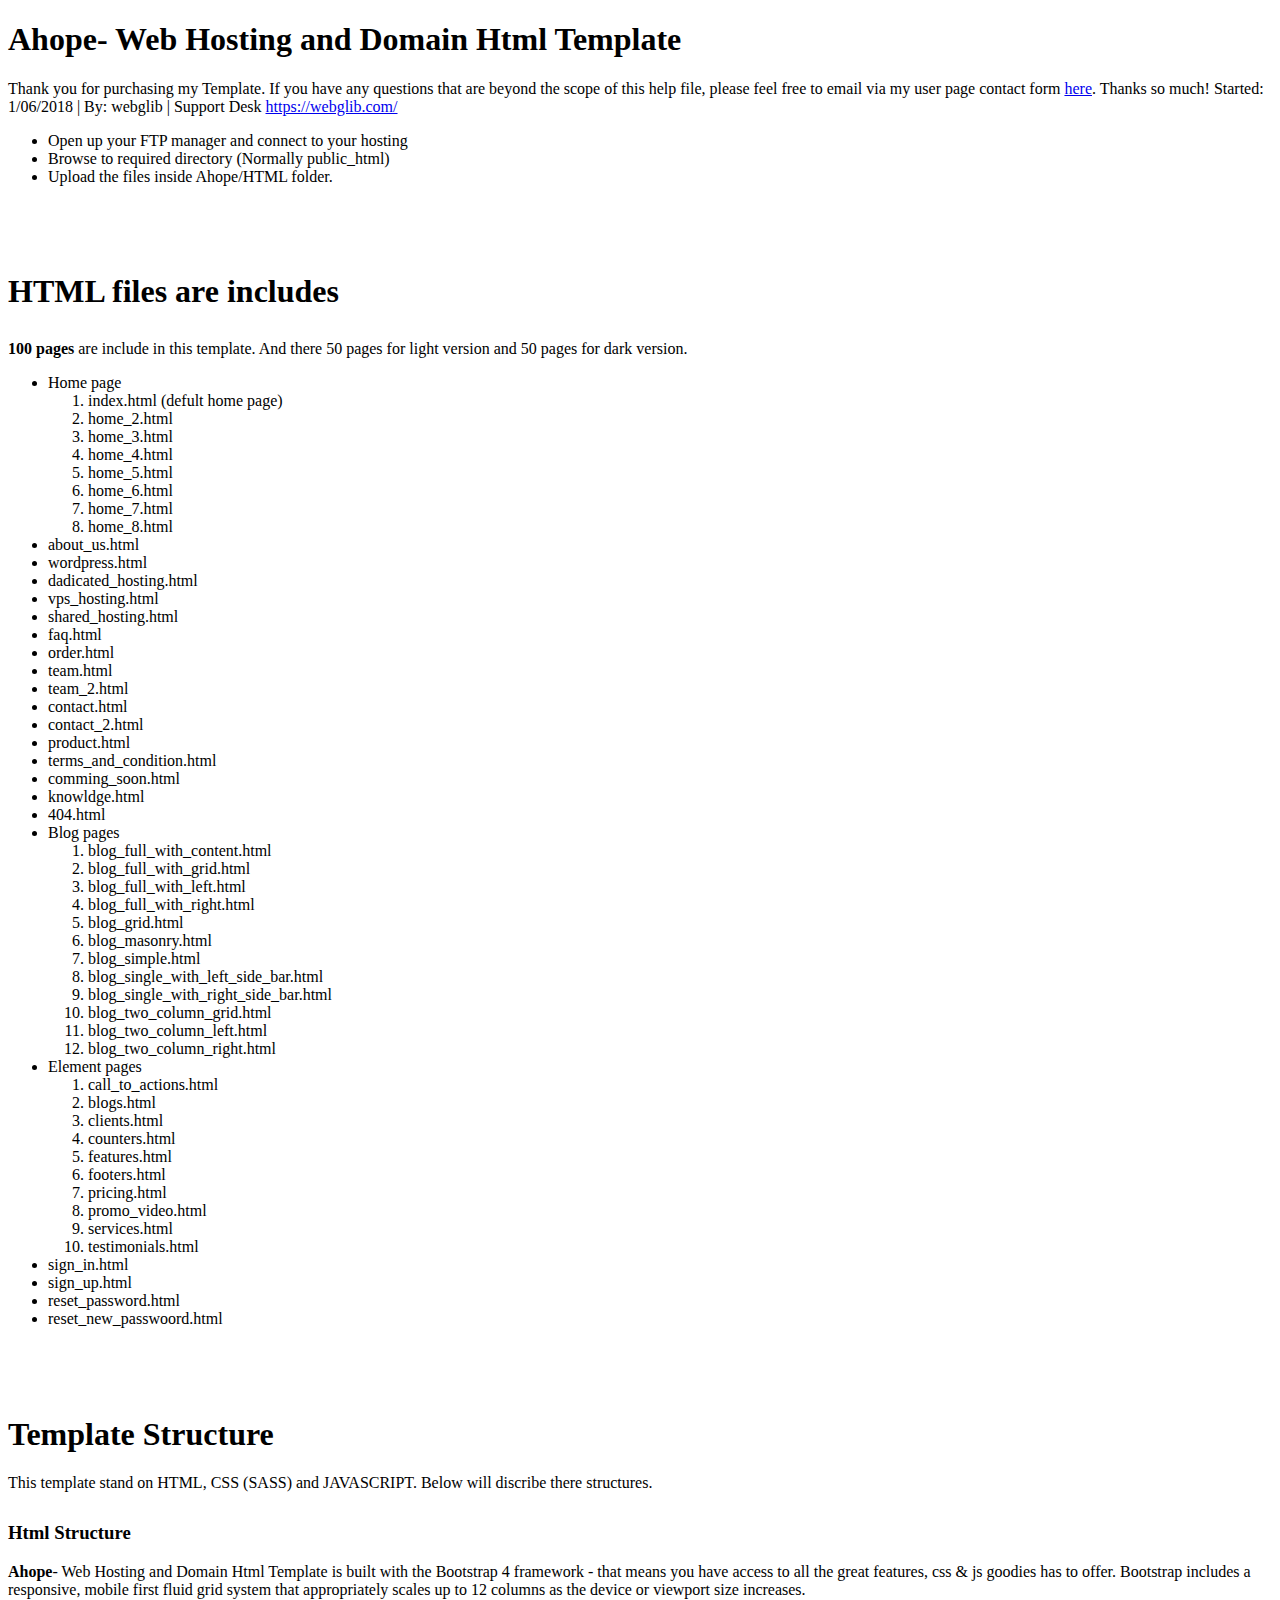
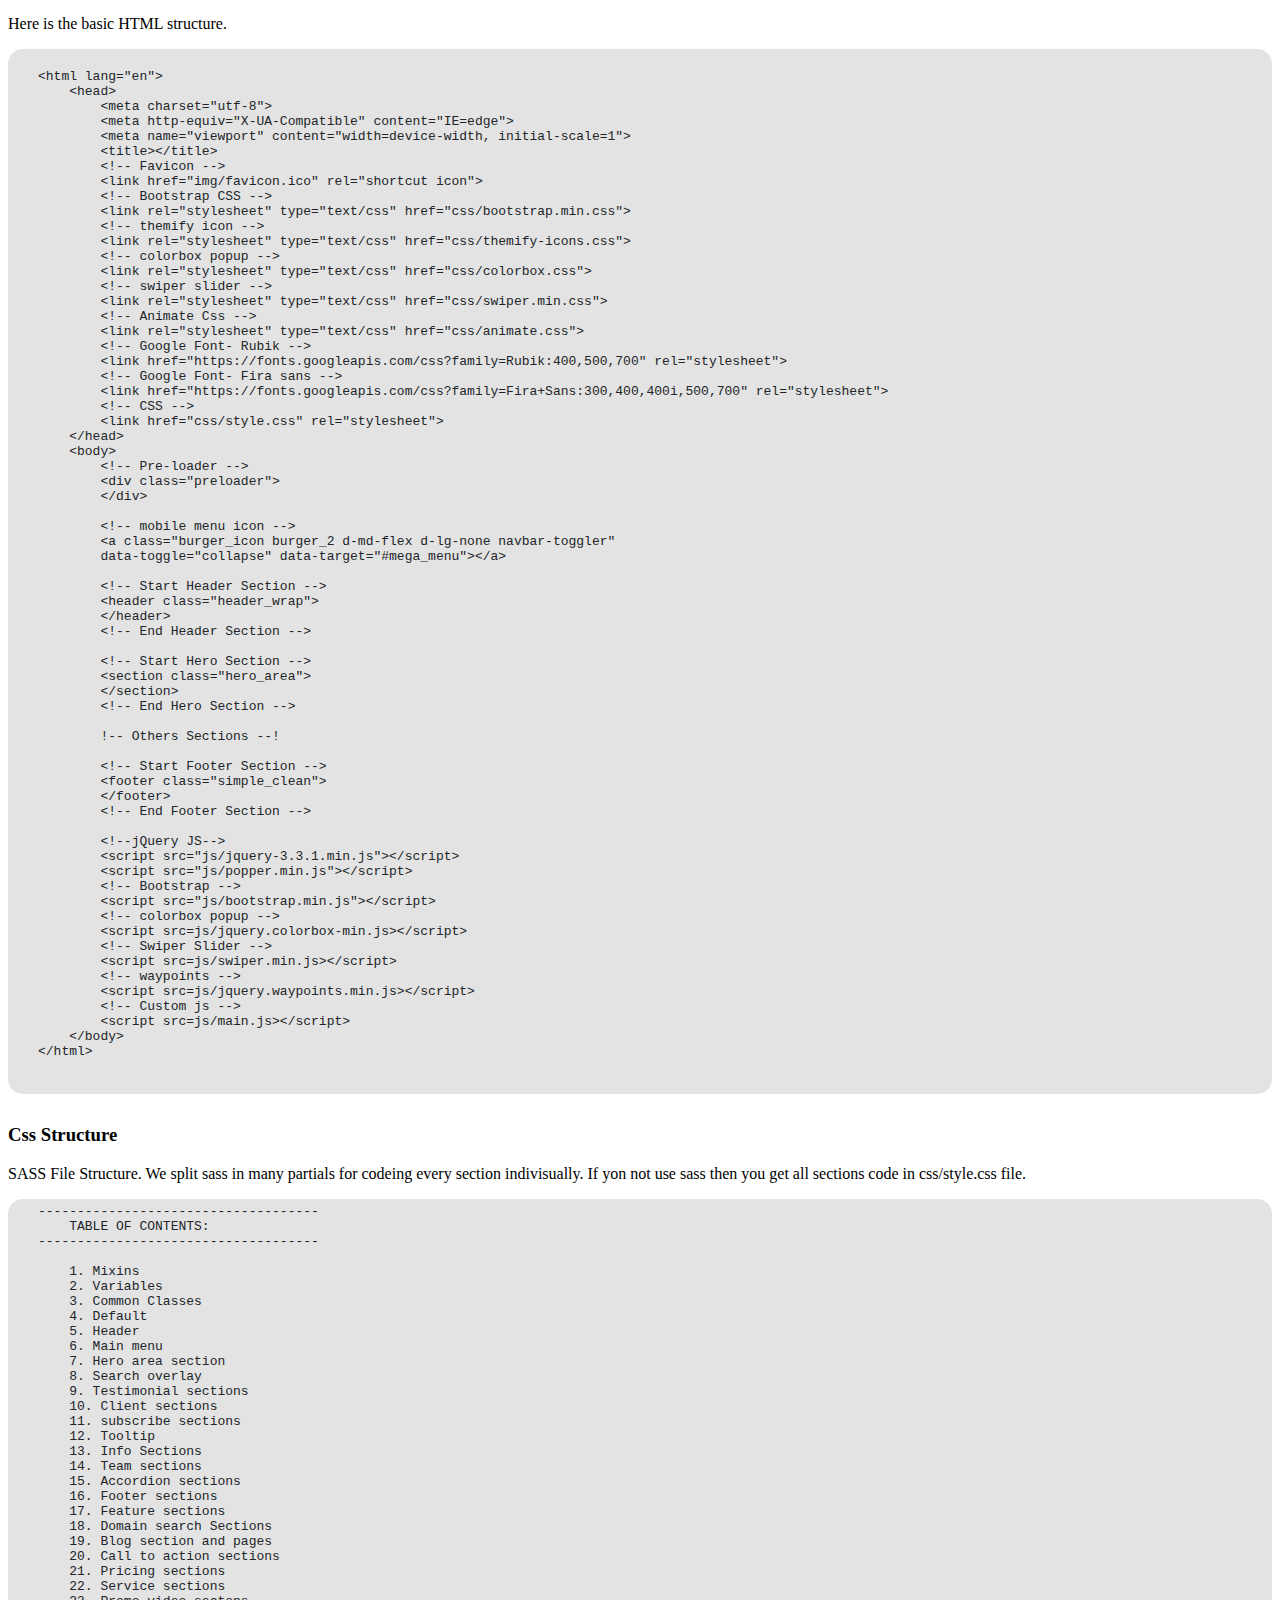
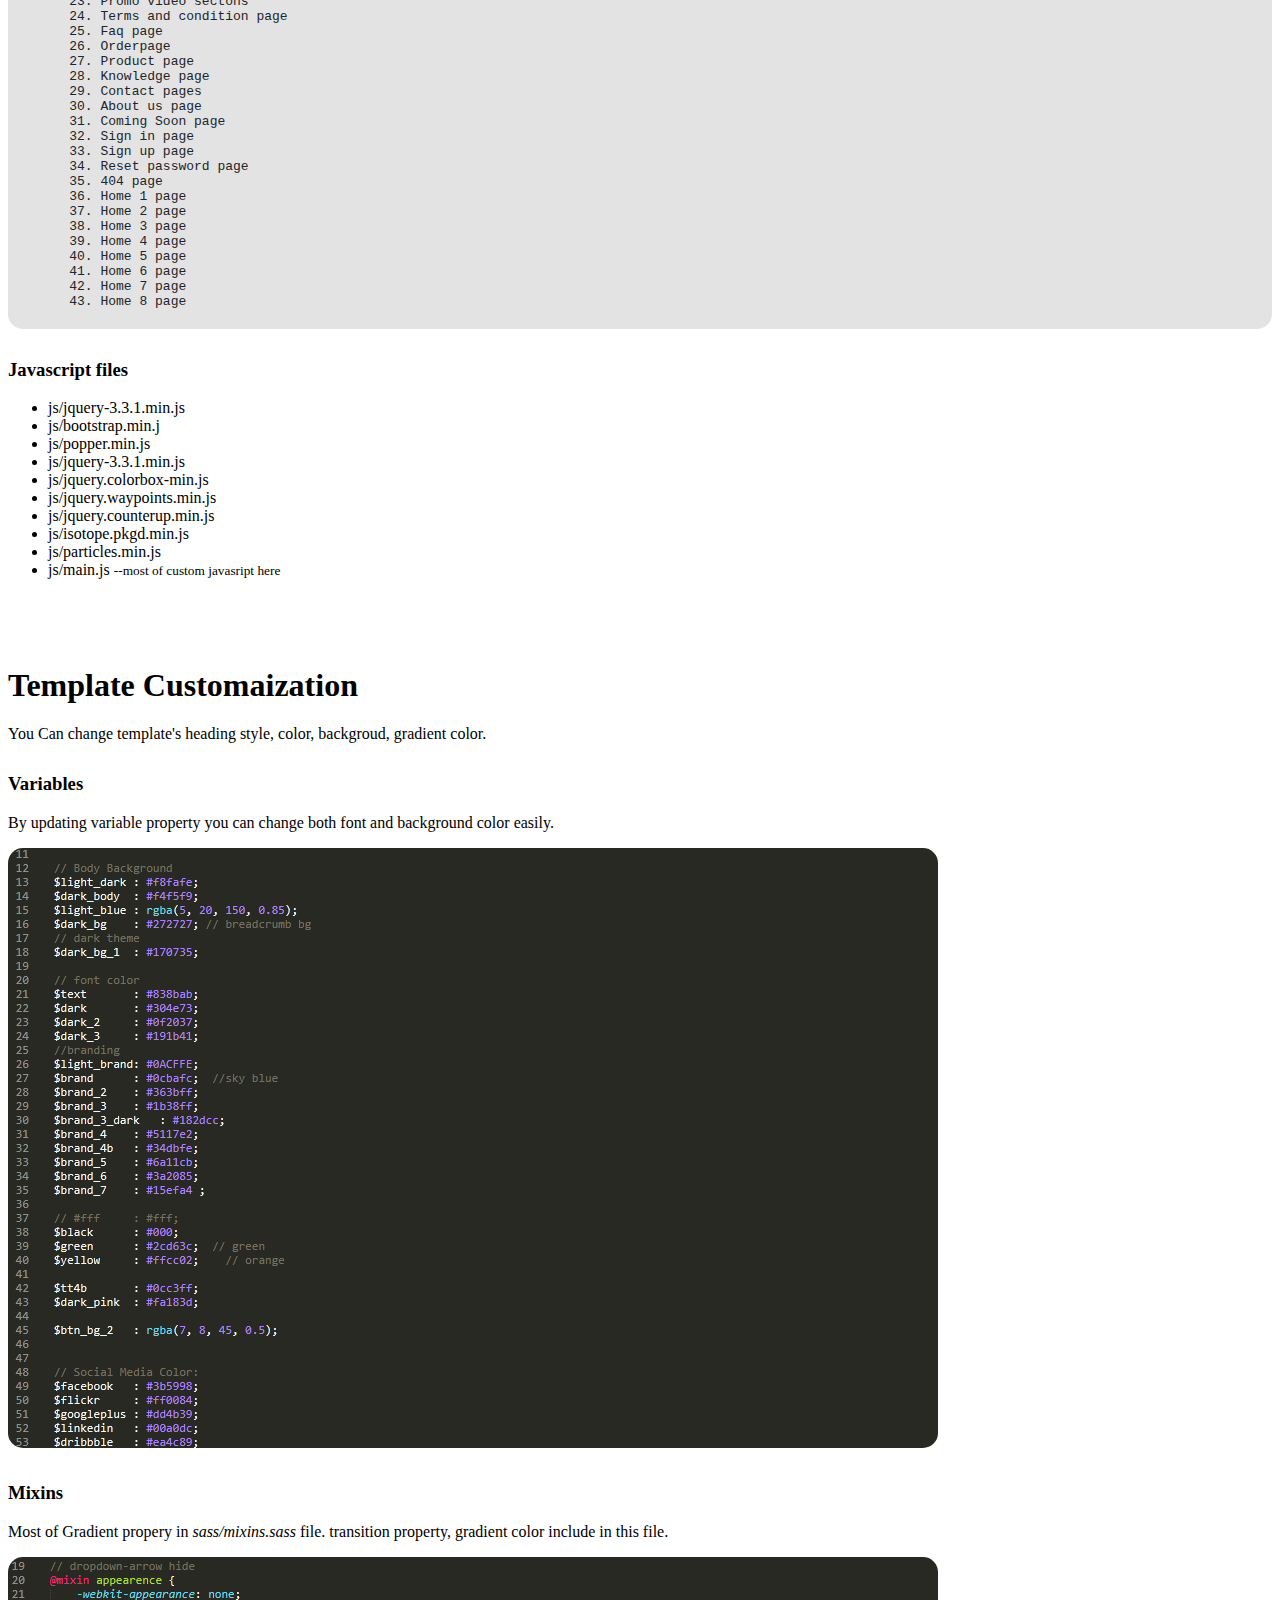
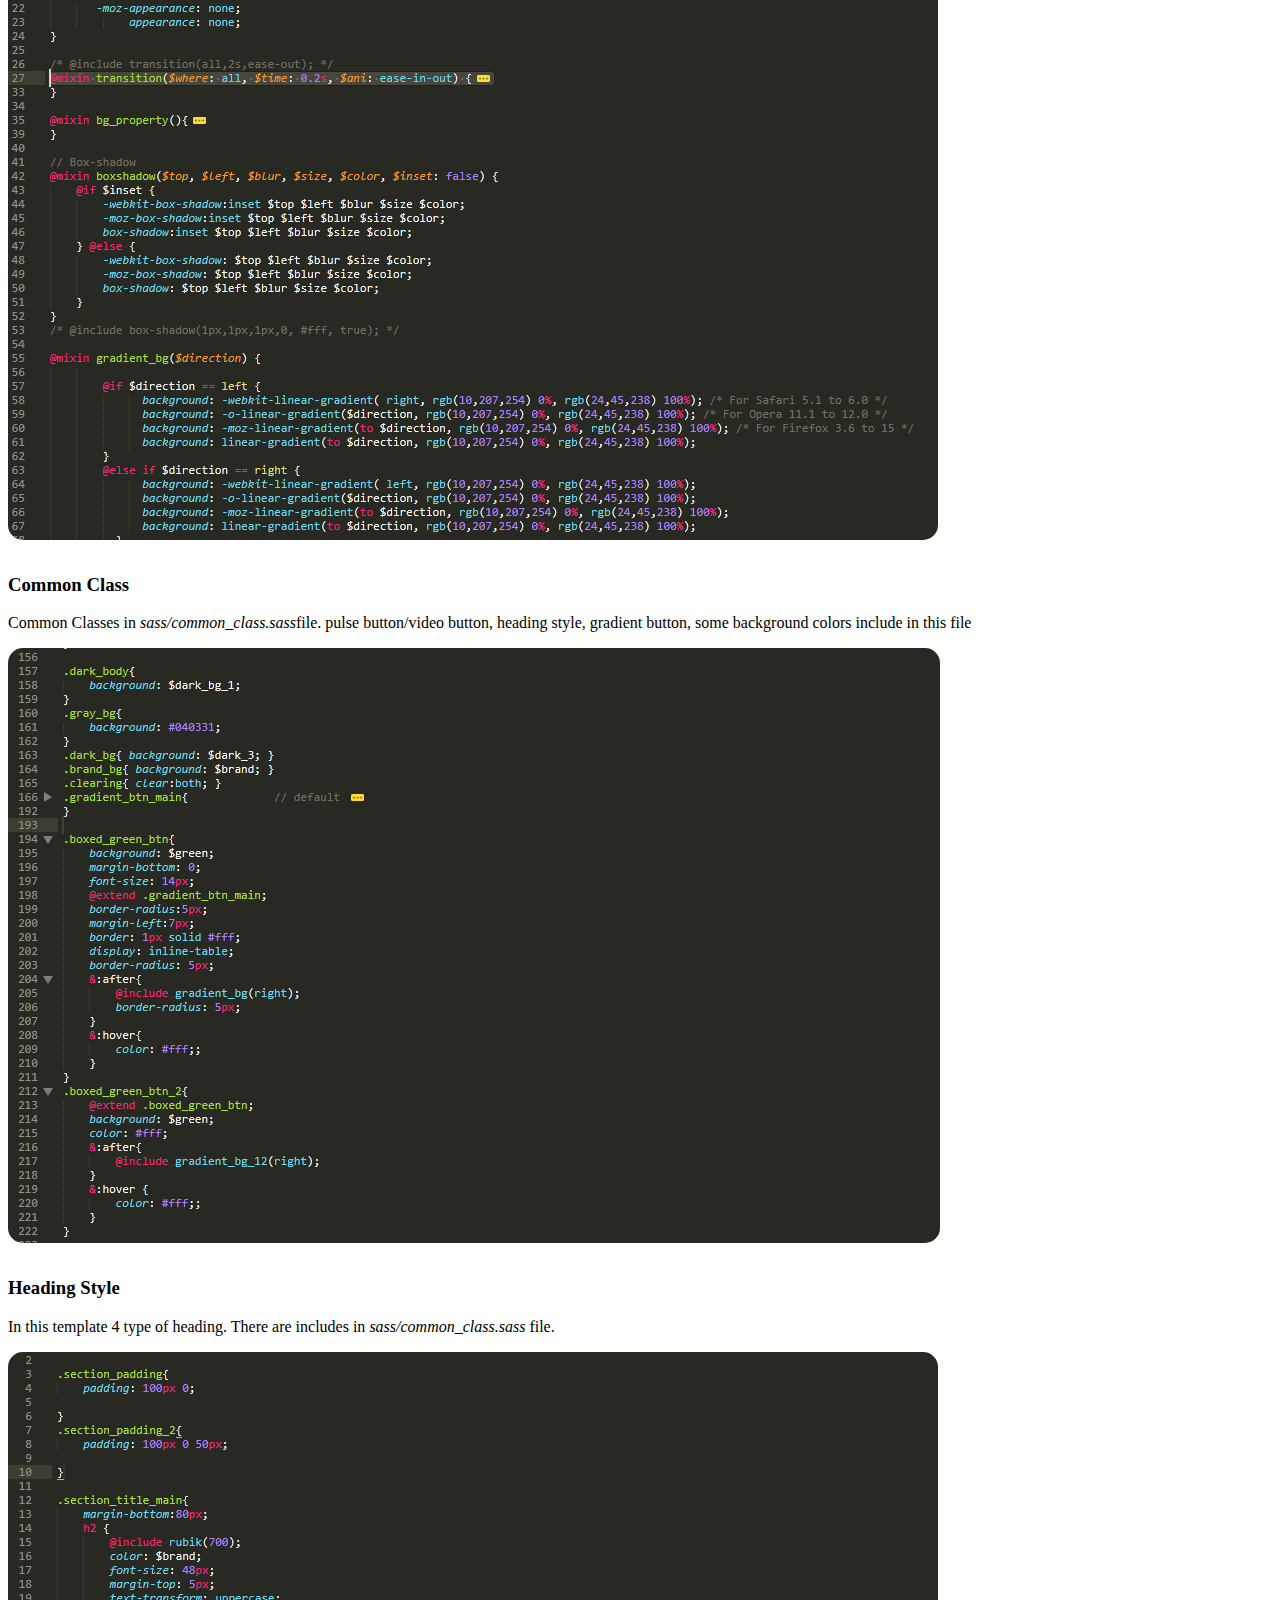
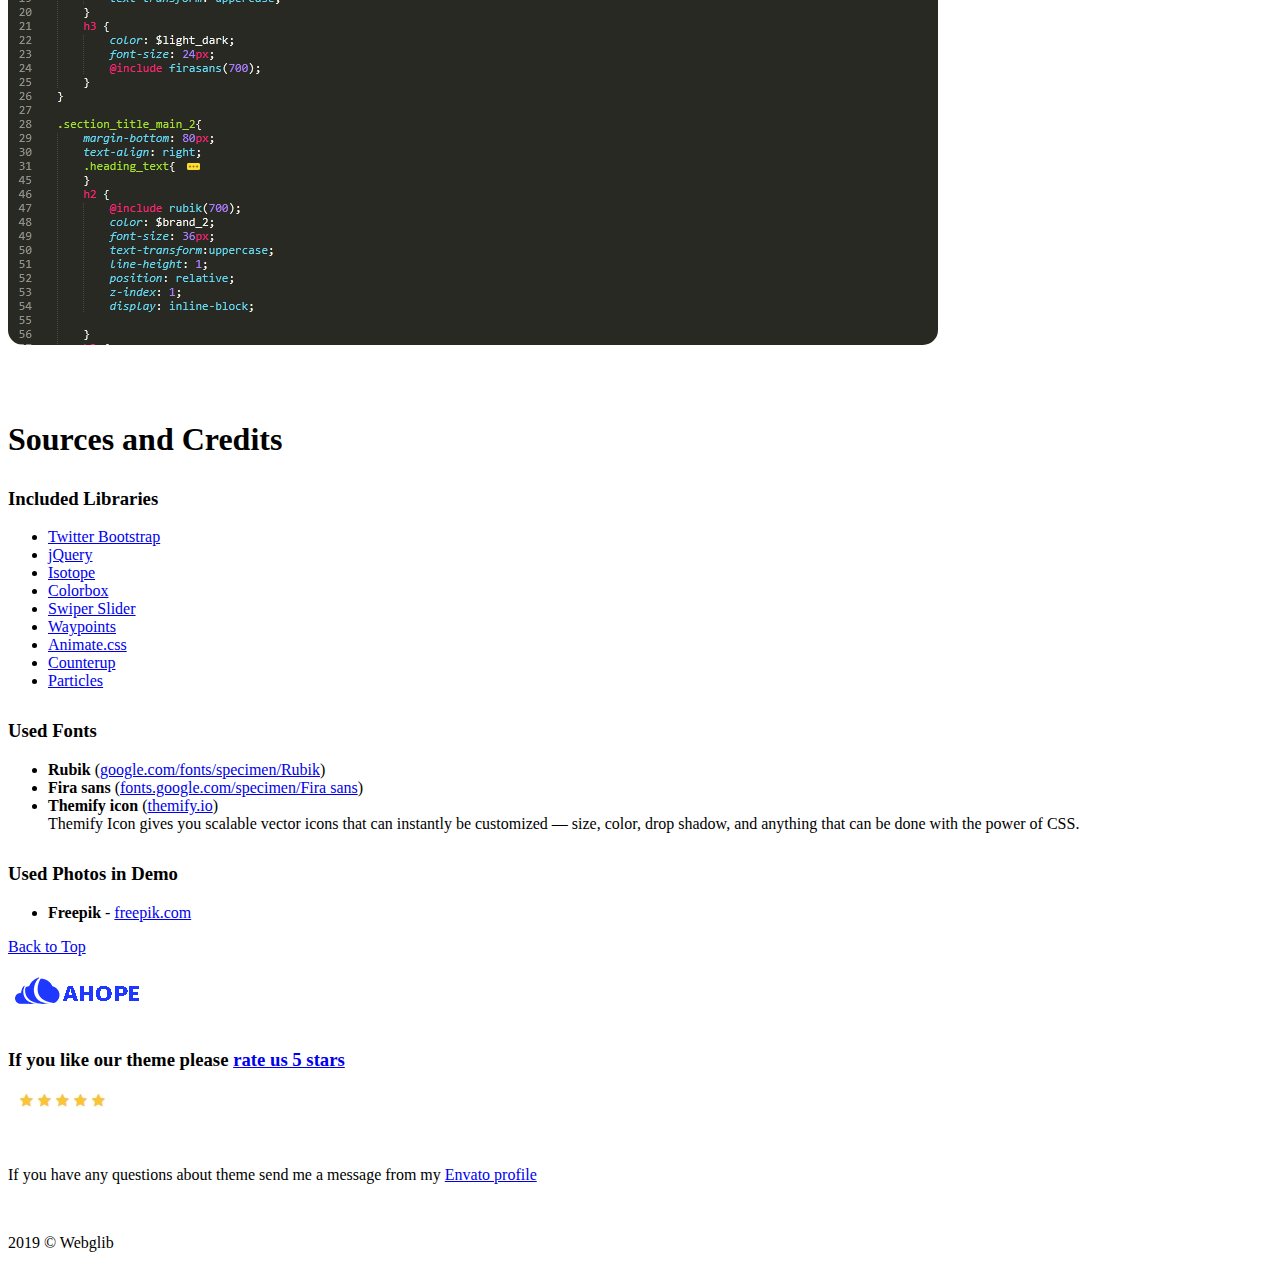
==== commit 39d6be0c: "index.html" ====
--- a/index.html
+++ b/index.html
@@ -4,8 +4,7 @@
 	<meta charset="utf-8">
 	<meta name="viewport" content="width=device-width, initial-scale=1.0">
 	<title>Documentation</title>
-	<link rel="stylesheet" type="text/css" href="css/bootstrap.min.css">
-	<link rel="stylesheet" type="text/css" href="css/themify-icons.css">
+	
 	<link rel="stylesheet" type="text/css" href="css/style.css">
 	<!-- HTML5 shim, for IE6-8 support of HTML5 elements -->
 	<!--[if lt IE 9]>
